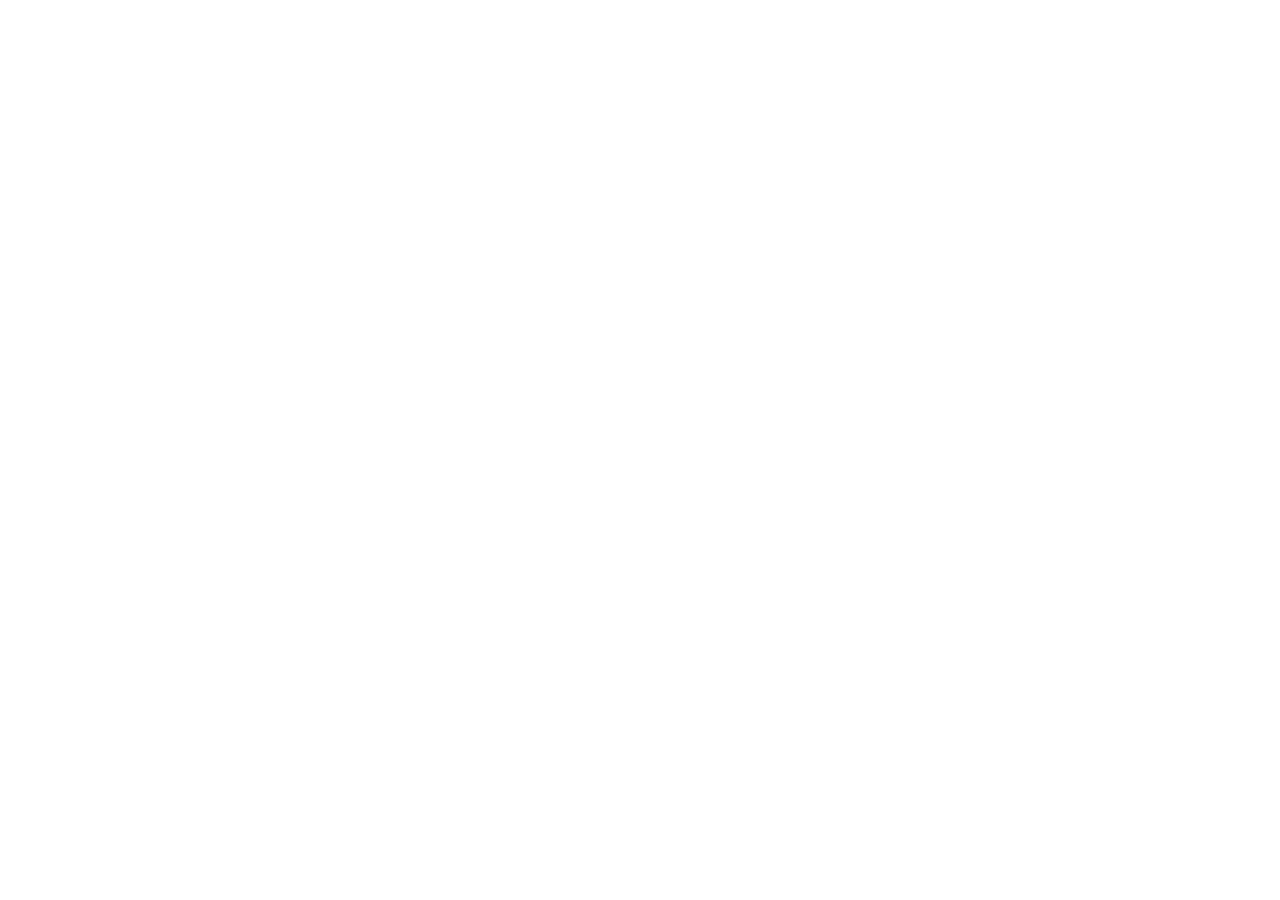
==== recipes/adobo.html @ d020b0d8 "Created the whole backbone of the project" ====
<!DOCTYPE html>
<html lang="en">
<head>
    <meta charset="UTF-8">
    <meta name="viewport" content="width=device-width, initial-scale=1.0">
    <title>Adobo Recipe</title>
</head>
<body>
    
</body>
</html>
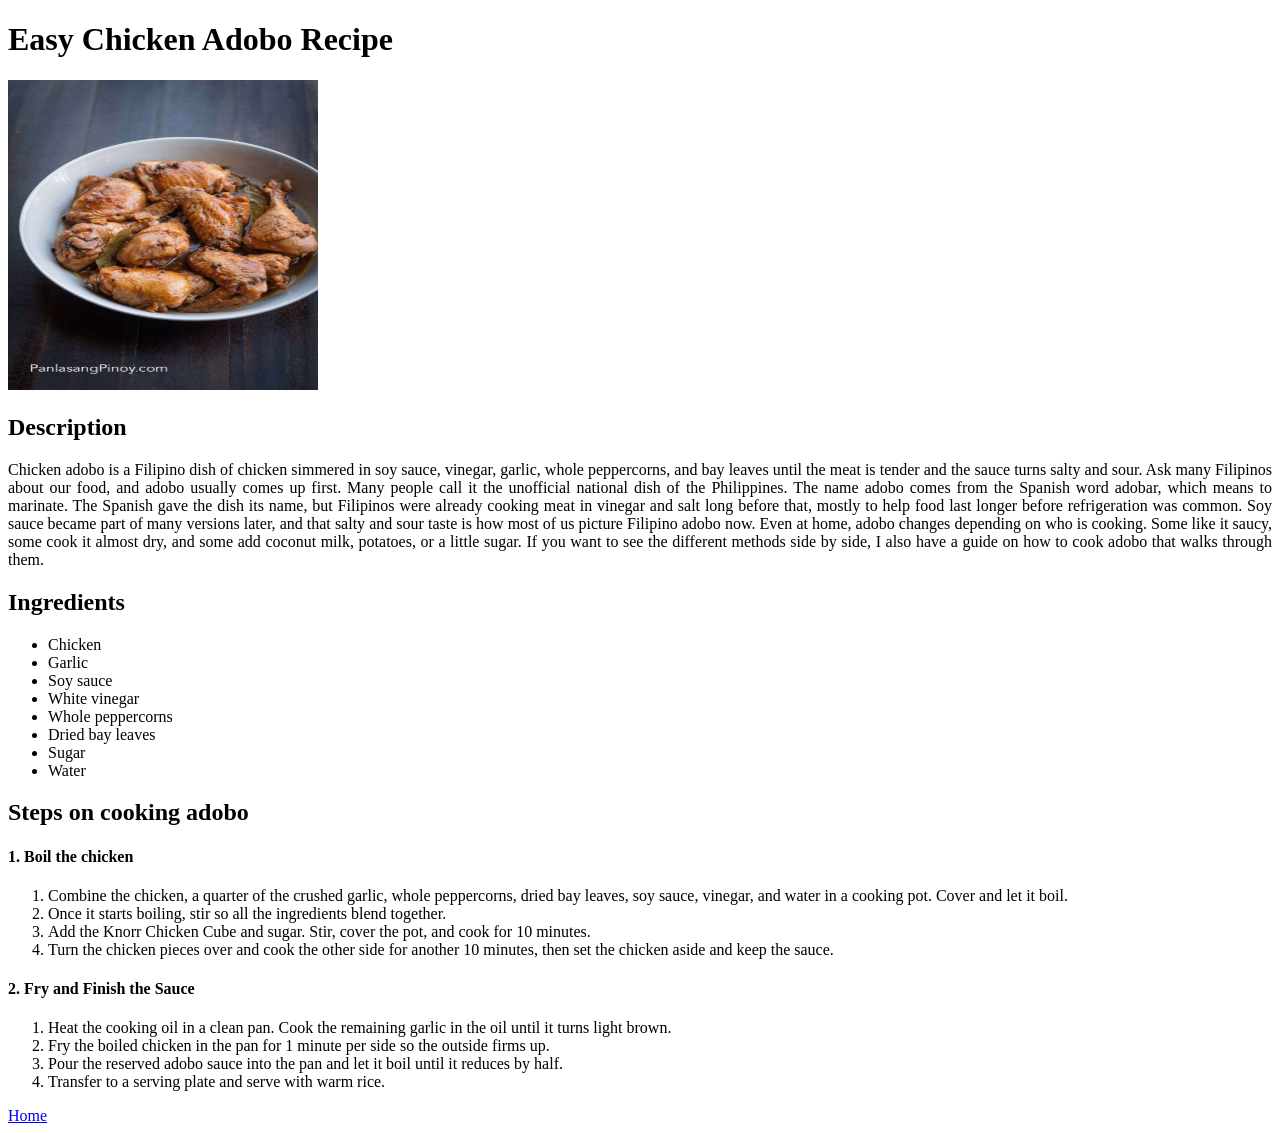
==== commit f64e53ff: "updated the Cookies recipe page header. add adobo.jpg into image folder  Finalize and finished the A" ====
--- a/recipes/adobo.html
+++ b/recipes/adobo.html
@@ -6,6 +6,41 @@
     <title>Adobo Recipe</title>
 </head>
 <body>
-    
+    <h1>Easy Chicken Adobo Recipe</h1>
+    <img src="../images/adobo.jpg" alt="Cookies" height="310" width="310">
+    <h2>Description</h2>
+        <p style="text-align: justify;">Chicken adobo is a Filipino dish of chicken simmered in soy sauce, vinegar, garlic, whole peppercorns, and bay leaves until the meat is tender and the sauce turns salty and sour. Ask many Filipinos about our food, and adobo usually comes up first. Many people call it the unofficial national dish of the Philippines.
+
+            The name adobo comes from the Spanish word adobar, which means to marinate. The Spanish gave the dish its name, but Filipinos were already cooking meat in vinegar and salt long before that, mostly to help food last longer before refrigeration was common. Soy sauce became part of many versions later, and that salty and sour taste is how most of us picture Filipino adobo now. Even at home, adobo changes depending on who is cooking. Some like it saucy, some cook it almost dry, and some add coconut milk, potatoes, or a little sugar. If you want to see the different methods side by side, I also have a guide on how to cook adobo that walks through them.
+        </p>
+
+    <h2>Ingredients</h2>
+        <ul>
+            <li>Chicken</li>
+            <li>Garlic </li>
+            <li>Soy sauce </li>
+            <li>White vinegar</li>
+            <li>Whole peppercorns</li>
+            <li>Dried bay leaves </li>
+            <li>Sugar</li>
+            <li>Water</li>
+        </ul>
+
+    <h2>Steps on cooking adobo</h2>
+    <h4>1. Boil the chicken</h4>
+        <ol>
+            <li>Combine the chicken, a quarter of the crushed garlic, whole peppercorns, dried bay leaves, soy sauce, vinegar, and water in a cooking pot. Cover and let it boil.</li>
+            <li>Once it starts boiling, stir so all the ingredients blend together.</li>
+            <li>Add the Knorr Chicken Cube and sugar. Stir, cover the pot, and cook for 10 minutes.</li>
+            <li>Turn the chicken pieces over and cook the other side for another 10 minutes, then set the chicken aside and keep the sauce.</li>
+        </ol>
+    <h4>2. Fry and Finish the Sauce</h4>
+        <ol>
+            <li>Heat the cooking oil in a clean pan. Cook the remaining garlic in the oil until it turns light brown.</li>
+            <li>Fry the boiled chicken in the pan for 1 minute per side so the outside firms up.</li>
+            <li>Pour the reserved adobo sauce into the pan and let it boil until it reduces by half.</li>
+            <li>Transfer to a serving plate and serve with warm rice.</li>
+        </ol>
+    <a href="../index.html">Home</a>
 </body>
 </html>
